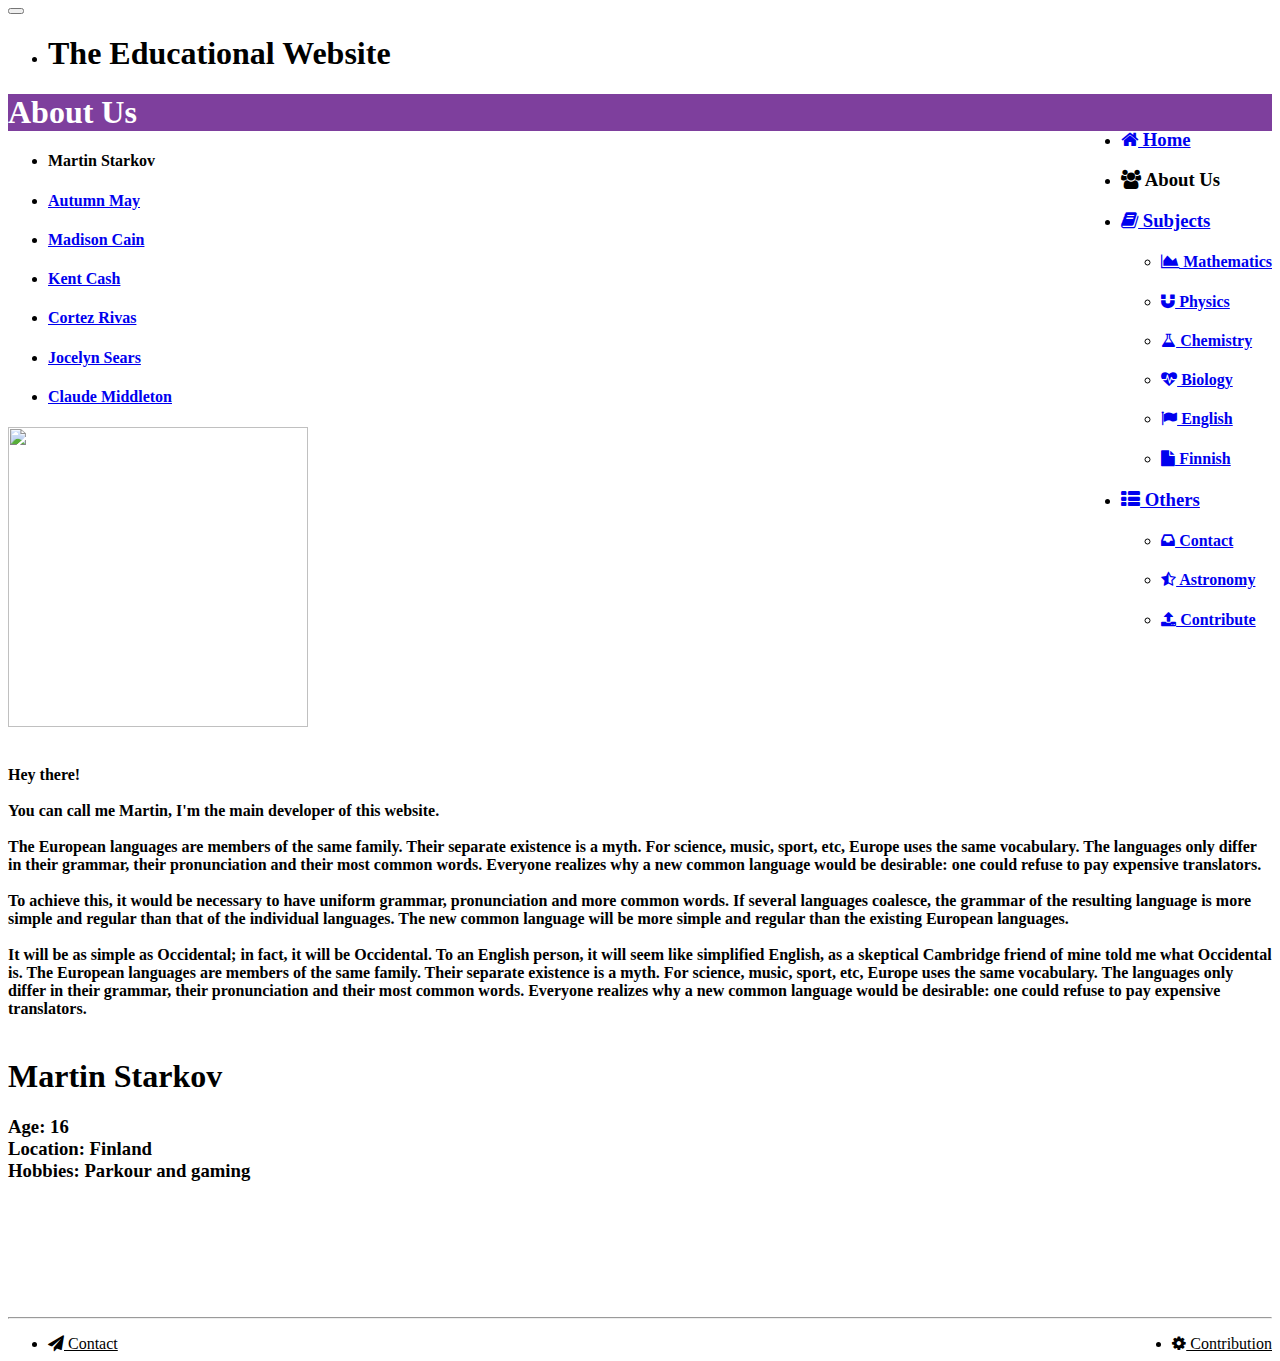
==== about_us/main.html @ 515ae6af "Mega Update" ====
<html lang="en">
<head>
	<meta charset="utf-8">
	<meta http-equiv="X-UA-Compatible" content="IE=edge">
	<meta name="viewport" content="width=device-width, initial-scale=1">
	
	<title>About Us</title>
	
	<link rel="icon" type="image/png" href="/EducationalWebsite.github.io/assets/img/home_tab_icon.png">
	<link rel="stylesheet" href="/EducationalWebsite.github.io/assets/css/bootstrap.css">
	<link rel="stylesheet" href="/EducationalWebsite.github.io/assets/css/style.css">
	<link rel="stylesheet" href="http://fonts.googleapis.com/css?family=Slabo+27px:400,700,400italic">
	<link rel="stylesheet" href="https://maxcdn.bootstrapcdn.com/font-awesome/4.3.0/css/font-awesome.min.css">
<style>
@font-face { font-family: HighJakarta; src: url('assets/font/HighJakarta'); } 
titlefont {
font-family: HighJakarta
}
.dropdown-menu > li > a:hover,
.dropdown-menu > li > a:focus {
  text-decoration: none;
  color: #7E3F9D;
  background-color: #ffffff;
}
.nav-contrib_button > li > a {
  color: #000000;
}
.nav-contrib_button > li > a:hover,
.nav-contrib_button > li > a:focus {
  color: #7E3F9D;
  background-color: #e6e6e6;
}
</style>
</head>

<body>
<div class="container">
<nav class="navbar-purple">
<div class="navbar-header">
			<button type="button" class="navbar-toggle collapsed" data-toggle="collapse" data-target="#navbar-collapse">
				<span class="sr-only">Toggle navigation</span>
				<span class="icon-bar"></span><span class="icon-bar"></span><span class="icon-bar"></span>
			</button>
</div>
<div class="collapse navbar-collapse" id="navbar-collapse">
	<ul class="nav navbar-nav">
		<li class="active"><h1>The Educational Website</h1></li>
		</ul>
		<ul class="nav navbar-nav pull-right">
		<li><a href="/EducationalWebsite.github.io/index.html"><h3><i class="fa fa-home"></i> Home</h3></a></li>
		<li class="active"><a><h3><i class="fa fa-users"></i> About Us</h3></a></li> 
		<li class="dropdown"><a href="#" class="dropdown-toggle" data-toggle="dropdown"><h3><i class="fa fa-book"></i> Subjects <b class="caret"> </b> </h3></a>
			<ul class="dropdown-menu dropdown-menu-left">
				<li><a href="/EducationalWebsite.github.io/subjects/mathematics/main.html"><h4><i class="fa fa-area-chart"></i> Mathematics</h4></a></li>	
				<li><a href="/EducationalWebsite.github.io/subjects/physics/main.html"><h4><i class="fa fa-magnet"></i> Physics</h4></a></li>				
				<li><a href="/EducationalWebsite.github.io/subjects/chemistry/main.html"><h4><i class="fa fa-flask"></i> Chemistry</h4></a></li>						
				<li><a href="/EducationalWebsite.github.io/subjects/biology/main.html"><h4><i class="fa fa-heartbeat"></i> Biology</h4></a></li>
				<li><a href="/EducationalWebsite.github.io/subjects/english/main.html"><h4><i class="fa fa-flag"></i> English</h4></a></li>
				<li><a href="/EducationalWebsite.github.io/subjects/finnish/main.html"><h4><i class="fa fa-file"></i> Finnish</h4></a></li>
			</ul>
		</li>
		<li class="dropdown"><a href="#" class="dropdown-toggle" data-toggle="dropdown"><h3><i class="fa fa-th-list"></i> Others <b class="caret"> </b> </h3></a>
			<ul class="dropdown-menu dropdown-menu-left">
				<li><a href="/EducationalWebsite.github.io/others/contact/main.html"><h4><i class="fa fa-inbox"></i> Contact</h4></a></li>
				<li><a href="/EducationalWebsite.github.io/subjects/astronomy/main.html"><h4><i class="fa fa-star-half-o"></i> Astronomy</h4></a></li>
				<li><a href="/EducationalWebsite.github.io/others/contribute/main.html"><h4><i class="fa fa-upload"></i> Contribute</h4></a></li>
			</ul>
		</li>
		</ul>
</div>
</nav>
</div>
<div class="page-header"></div>

<div class="container">
	<div class="jumbotron" style="background-color: #7E3F9D">
		<h1 style="color:#ffffff">About Us</h1>
	</div>
	<section>
	<div class="row">
        <div class="col-md-3">
			<ul class="nav nav-pills nav-stacked">
			
				<li class="active" role="presentation"><a><h4>Martin Starkov</h4></a></li>
				<li role="presentation"><a href="/EducationalWebsite.github.io/about_us/people/autumn_may.html"><h4>Autumn May</h4></a></li>
				<li role="presentation"><a href="/EducationalWebsite.github.io/about_us/people/madison_cain.html"><h4>Madison Cain</h4></a></li>
				<li role="presentation"><a href="/EducationalWebsite.github.io/about_us/people/kent_cash.html"><h4>Kent Cash</h4></a></li>
				<li role="presentation"><a href="/EducationalWebsite.github.io/about_us/people/cortez_rivas.html"><h4>Cortez Rivas</h4></a></li>
				<li role="presentation"><a href="/EducationalWebsite.github.io/about_us/people/jocelyn_sears.html"><h4>Jocelyn Sears</h4></a></li>
				<li role="presentation"><a href="/EducationalWebsite.github.io/about_us/people/claude_middleton.html"><h4>Claude Middleton</h4></a></li>
			</ul>
        </div>
		<div class="col-md-3">
			<img src="http://i.imgur.com/EEyCiHZ.jpg" height="300" width="300" class="img-thumbnail">
			
		</div>
		<div class="col-md-9"><br>
			<h4>
			Hey there!<br><br>
			You can call me Martin, I'm the main developer of this website.<br><br>
			The European languages are members of the same family. Their separate existence is a myth. For science, music, sport, etc, Europe uses the same vocabulary. The languages only differ in their grammar, their pronunciation and their most common words. Everyone realizes why a new common language would be desirable: one could refuse to pay expensive translators.<br><br>
			To achieve this, it would be necessary to have uniform grammar, pronunciation and more common words. If several languages coalesce, the grammar of the resulting language is more simple and regular than that of the individual languages. The new common language will be more simple and regular than the existing European languages.<br><br>
			It will be as simple as Occidental; in fact, it will be Occidental. To an English person, it will seem like simplified English, as a skeptical Cambridge friend of mine told me what Occidental is. The European languages are members of the same family. Their separate existence is a myth. For science, music, sport, etc, Europe uses the same vocabulary. The languages only differ in their grammar, their pronunciation and their most common words. Everyone realizes why a new common language would be desirable: one could refuse to pay expensive translators. <br><br>
			</h4>
		</div>
		<h1 style="color:#000000">
		Martin Starkov
		</h1>
		<h3>
		Age: 16<br>
		Location: Finland<br>
		Hobbies: Parkour and gaming<br>
		</h3>
	</div>
	</section>
</div>	
</div><br><br><br><br><br><br>
<div class="container">
	<hr>
	<footer>
	<ul class="nav nav-contrib_button">
		<li class="pull-left"><a href="/EducationalWebsite.github.io/others/contact/main.html"><i class="fa fa-send"></i> Contact</a></li>
		<li class="pull-right"><a href="/EducationalWebsite.github.io/others/contribute/main.html"><i class="fa fa-gear"></i> Contribution</a></li>
	</ul>
	</footer>
	<br>
</div>

	<script src="/EducationalWebsite.github.io/assets/js/jquery.js"></script>
	<script src="/EducationalWebsite.github.io/assets/js/bootstrap.js"></script>
	
</body>
</html>
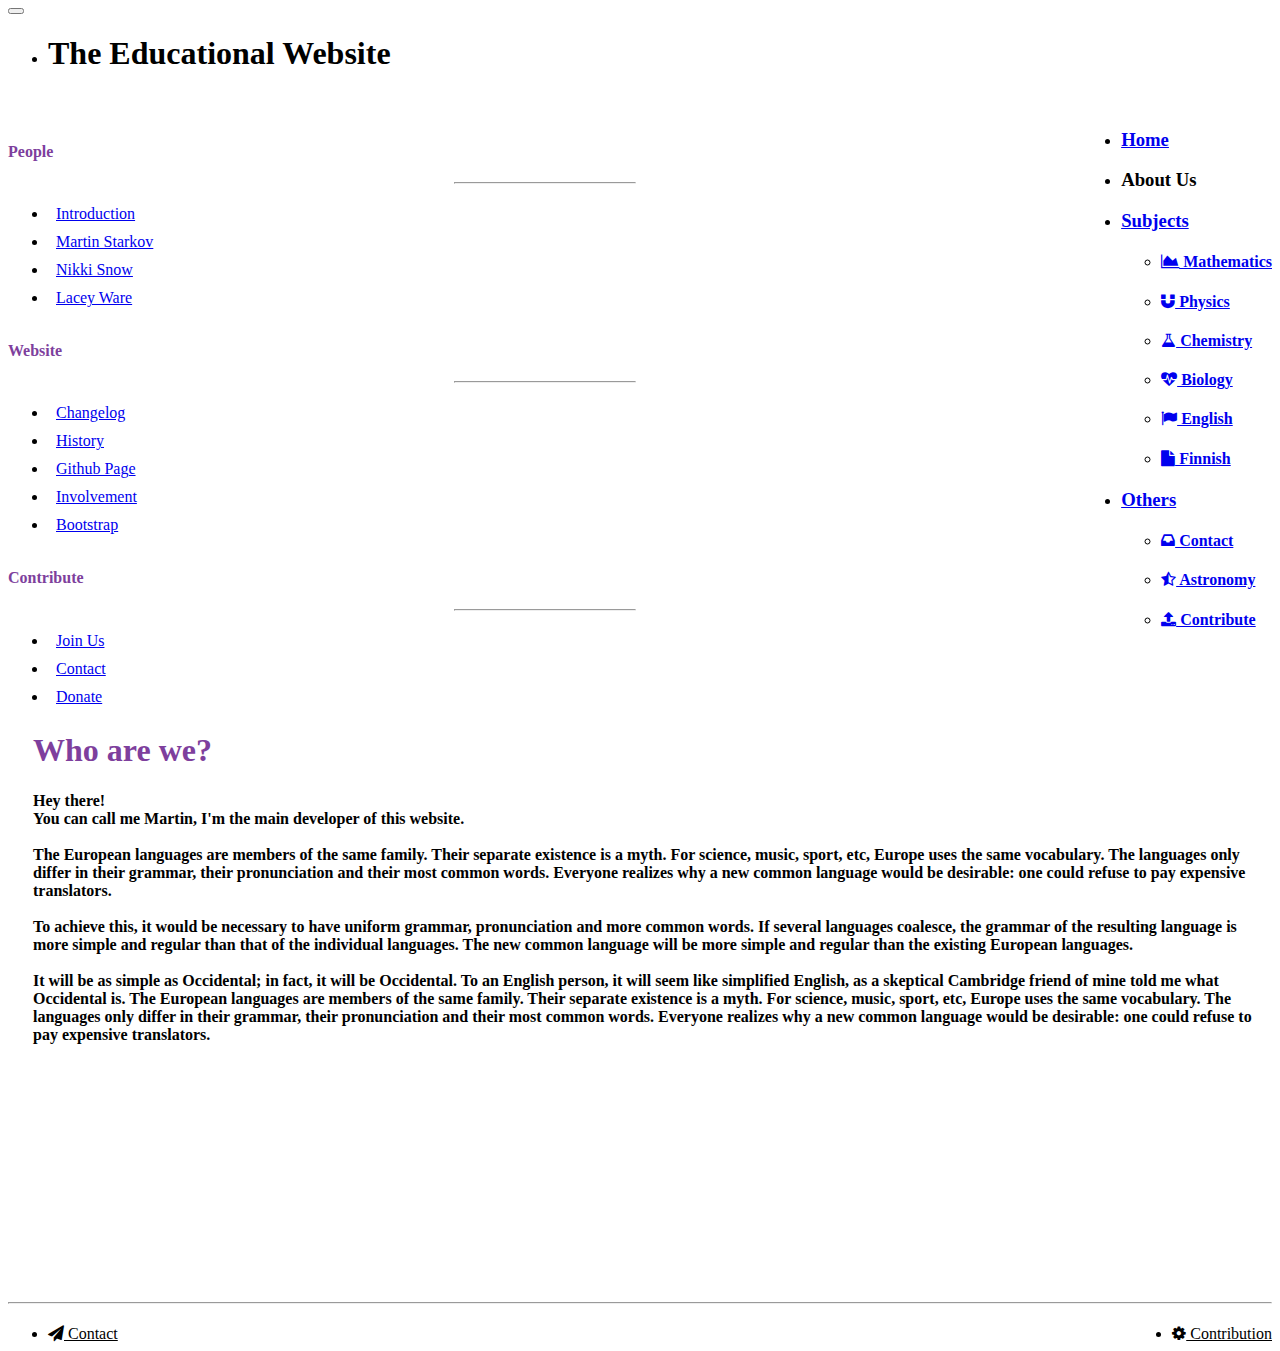
==== commit 536407de: "Update main.html" ====
--- a/about_us/main.html
+++ b/about_us/main.html
@@ -1,20 +1,25 @@
 <html lang="en">
+
 <head>
-	<meta charset="utf-8">
-	<meta http-equiv="X-UA-Compatible" content="IE=edge">
-	<meta name="viewport" content="width=device-width, initial-scale=1">
-	
+
+<meta charset="utf-8">
+<meta http-equiv="X-UA-Compatible" content="IE=edge">
+<meta name="viewport" content="width=device-width, initial-scale=1">
+
 	<title>About Us</title>
 	
-	<link rel="icon" type="image/png" href="/EducationalWebsite.github.io/assets/img/home_tab_icon.png">
-	<link rel="stylesheet" href="/EducationalWebsite.github.io/assets/css/bootstrap.css">
-	<link rel="stylesheet" href="/EducationalWebsite.github.io/assets/css/style.css">
-	<link rel="stylesheet" href="http://fonts.googleapis.com/css?family=Slabo+27px:400,700,400italic">
-	<link rel="stylesheet" href="https://maxcdn.bootstrapcdn.com/font-awesome/4.3.0/css/font-awesome.min.css">
+<link rel="icon" type="image/png" href="/EducationalWebsite.github.io/assets/img/home_tab_icon.png">
+<link rel="stylesheet" href="/EducationalWebsite.github.io/assets/css/bootstrap.css">
+<link rel="stylesheet" href="/EducationalWebsite.github.io/assets/css/style.css">
+<link rel="stylesheet" href="http://fonts.googleapis.com/css?family=Slabo+27px:400,700,400italic">
+<link rel="stylesheet" href="https://maxcdn.bootstrapcdn.com/font-awesome/4.3.0/css/font-awesome.min.css">
+
 <style>
-@font-face { font-family: HighJakarta; src: url('assets/font/HighJakarta'); } 
+@font-face {
+  font-family: HighJakarta; src: url('assets/font/HighJakarta');
+}
 titlefont {
-font-family: HighJakarta
+  font-family: HighJakarta
 }
 .dropdown-menu > li > a:hover,
 .dropdown-menu > li > a:focus {
@@ -25,109 +30,139 @@
 .nav-contrib_button > li > a {
   color: #000000;
 }
+.nav-pills {
+  width: 180px;
+}
+hr {
+  margin-top: 10px;
+  margin-bottom: 10px;
+}
+.nav-pills > li > a {
+  position: relative;
+  display: block;
+  padding: 5px;
+  padding-left: 8px;
+}
 .nav-contrib_button > li > a:hover,
 .nav-contrib_button > li > a:focus {
   color: #7E3F9D;
   background-color: #e6e6e6;
 }
 </style>
+
 </head>
 
 <body>
-<div class="container">
-<nav class="navbar-purple">
-<div class="navbar-header">
+
+<div class="container"> <!--Navbar-->
+	<nav class="navbar-purple">
+		<div class="navbar-header"> <!--Mobile-->
 			<button type="button" class="navbar-toggle collapsed" data-toggle="collapse" data-target="#navbar-collapse">
 				<span class="sr-only">Toggle navigation</span>
 				<span class="icon-bar"></span><span class="icon-bar"></span><span class="icon-bar"></span>
 			</button>
+		</div>
+		<div class="collapse navbar-collapse" id="navbar-collapse">
+			<ul class="nav navbar-nav"> <!--Header-->
+				<li class="active"><h1>The Educational Website</h1></li> 
+			</ul>
+			<ul class="nav navbar-nav pull-right"> <!--Navbar List-->
+				<li><a href="/EducationalWebsite.github.io/index.html"><h3>Home</h3></a></li> <!--Home-->
+				<li class="active"><a><h3>About Us</h3></a></li> <!--About Us-->
+				<li class="dropdown"><a href="#" class="dropdown-toggle" data-toggle="dropdown"><h3>Subjects <b class="caret"></b></h3></a> <!--Subjects-->
+					<ul class="dropdown-menu dropdown-menu-left">
+						<li><a href="/EducationalWebsite.github.io/mathematics/main.html"><h4><i class="fa fa-area-chart"></i> Mathematics</h4></a></li>
+						<li><a href="/EducationalWebsite.github.io/physics/main.html"><h4><i class="fa fa-magnet"></i> Physics</h4></a></li>
+						<li><a href="/EducationalWebsite.github.io/chemistry/main.html"><h4><i class="fa fa-flask"></i> Chemistry</h4></a></li>
+						<li><a href="/EducationalWebsite.github.io/biology/main.html"><h4><i class="fa fa-heartbeat"></i> Biology</h4></a></li>
+						<li><a href="/EducationalWebsite.github.io/english/main.html"><h4><i class="fa fa-flag"></i> English</h4></a></li>
+						<li><a href="/EducationalWebsite.github.io/finnish/main.html"><h4><i class="fa fa-file"></i> Finnish</h4></a></li>
+					</ul>
+				</li>
+				<li class="dropdown"><a href="#" class="dropdown-toggle" data-toggle="dropdown"><h3>Others <b class="caret"></b></h3></a> <!--Others-->
+					<ul class="dropdown-menu dropdown-menu-left">
+						<li><a href="/EducationalWebsite.github.io/contact/main.html"><h4><i class="fa fa-inbox"></i> Contact</h4></a></li>
+						<li><a href="/EducationalWebsite.github.io/astronomy/main.html"><h4><i class="fa fa-star-half-o"></i> Astronomy</h4></a></li>
+						<li><a href="/EducationalWebsite.github.io/contribute/main.html"><h4><i class="fa fa-upload"></i> Contribute</h4></a></li>
+					</ul>
+				</li>
+			</ul>
+		</div>
+	</nav>
 </div>
-<div class="collapse navbar-collapse" id="navbar-collapse">
-	<ul class="nav navbar-nav">
-		<li class="active"><h1>The Educational Website</h1></li>
-		</ul>
-		<ul class="nav navbar-nav pull-right">
-		<li><a href="/EducationalWebsite.github.io/index.html"><h3><i class="fa fa-home"></i> Home</h3></a></li>
-		<li class="active"><a><h3><i class="fa fa-users"></i> About Us</h3></a></li> 
-		<li class="dropdown"><a href="#" class="dropdown-toggle" data-toggle="dropdown"><h3><i class="fa fa-book"></i> Subjects <b class="caret"> </b> </h3></a>
-			<ul class="dropdown-menu dropdown-menu-left">
-				<li><a href="/EducationalWebsite.github.io/subjects/mathematics/main.html"><h4><i class="fa fa-area-chart"></i> Mathematics</h4></a></li>	
-				<li><a href="/EducationalWebsite.github.io/subjects/physics/main.html"><h4><i class="fa fa-magnet"></i> Physics</h4></a></li>				
-				<li><a href="/EducationalWebsite.github.io/subjects/chemistry/main.html"><h4><i class="fa fa-flask"></i> Chemistry</h4></a></li>						
-				<li><a href="/EducationalWebsite.github.io/subjects/biology/main.html"><h4><i class="fa fa-heartbeat"></i> Biology</h4></a></li>
-				<li><a href="/EducationalWebsite.github.io/subjects/english/main.html"><h4><i class="fa fa-flag"></i> English</h4></a></li>
-				<li><a href="/EducationalWebsite.github.io/subjects/finnish/main.html"><h4><i class="fa fa-file"></i> Finnish</h4></a></li>
+
+<div class="page-header"></div> <!--Page Header-->
+
+<div class="container"> <!--Contents-->
+	<div class="row">
+        <div class="col-md-2">
+			<br><br>
+			<h4 style="color: #7E3F9D; margin-top: 13px;">People</h4><hr style="width: 180px;">
+			<ul class="nav nav-pills nav-stacked">
+				<li class="active"><a href="#">Introduction</a></li>
+				<li><a href="#">Martin Starkov</a></li>
+				<li><a href="#">Nikki Snow</a></li>
+				<li><a href="#">Lacey Ware</a></li>
 			</ul>
-		</li>
-		<li class="dropdown"><a href="#" class="dropdown-toggle" data-toggle="dropdown"><h3><i class="fa fa-th-list"></i> Others <b class="caret"> </b> </h3></a>
-			<ul class="dropdown-menu dropdown-menu-left">
-				<li><a href="/EducationalWebsite.github.io/others/contact/main.html"><h4><i class="fa fa-inbox"></i> Contact</h4></a></li>
-				<li><a href="/EducationalWebsite.github.io/subjects/astronomy/main.html"><h4><i class="fa fa-star-half-o"></i> Astronomy</h4></a></li>
-				<li><a href="/EducationalWebsite.github.io/others/contribute/main.html"><h4><i class="fa fa-upload"></i> Contribute</h4></a></li>
+			<h4 style="color: #7E3F9D; margin-top: 30px;">Website</h4><hr style="width: 180px;">
+			<ul class="nav nav-pills nav-stacked">
+				<li><a href="#">Changelog</a></li>
+				<li><a href="#">History</a></li>
+				<li><a href="#">Github Page</a></li>
+				<li><a href="#">Involvement</a></li>
+				<li><a href="#">Bootstrap</a></li>
 			</ul>
-		</li>
-		</ul>
-</div>
-</nav>
-</div>
-<div class="page-header"></div>
-
-<div class="container">
-	<div class="jumbotron" style="background-color: #7E3F9D">
-		<h1 style="color:#ffffff">About Us</h1>
-	</div>
-	<section>
-	<div class="row">
-        <div class="col-md-3">
+			<h4 style="color: #7E3F9D; margin-top: 30px;">Contribute</h4><hr style="width: 180px;">
 			<ul class="nav nav-pills nav-stacked">
-			
-				<li class="active" role="presentation"><a><h4>Martin Starkov</h4></a></li>
-				<li role="presentation"><a href="/EducationalWebsite.github.io/about_us/people/autumn_may.html"><h4>Autumn May</h4></a></li>
-				<li role="presentation"><a href="/EducationalWebsite.github.io/about_us/people/madison_cain.html"><h4>Madison Cain</h4></a></li>
-				<li role="presentation"><a href="/EducationalWebsite.github.io/about_us/people/kent_cash.html"><h4>Kent Cash</h4></a></li>
-				<li role="presentation"><a href="/EducationalWebsite.github.io/about_us/people/cortez_rivas.html"><h4>Cortez Rivas</h4></a></li>
-				<li role="presentation"><a href="/EducationalWebsite.github.io/about_us/people/jocelyn_sears.html"><h4>Jocelyn Sears</h4></a></li>
-				<li role="presentation"><a href="/EducationalWebsite.github.io/about_us/people/claude_middleton.html"><h4>Claude Middleton</h4></a></li>
+				<li><a href="#">Join Us</a></li>
+				<li><a href="#">Contact</a></li>
+				<li><a href="#">Donate</a></li>
 			</ul>
         </div>
-		<div class="col-md-3">
+		<div class="col-md-10" style="padding-left: 25px;">
+			<div class="page-header" style="margin-bottom: 23px;">
+				<h1 style="color:#7E3F9D"><b>Who are we?</b></h1>
+			</div>
+		</div>
+		<!--<div class="col-md-3" style="padding-left: 25px;">
 			<img src="http://i.imgur.com/EEyCiHZ.jpg" height="300" width="300" class="img-thumbnail">
-			
-		</div>
-		<div class="col-md-9"><br>
-			<h4>
-			Hey there!<br><br>
-			You can call me Martin, I'm the main developer of this website.<br><br>
-			The European languages are members of the same family. Their separate existence is a myth. For science, music, sport, etc, Europe uses the same vocabulary. The languages only differ in their grammar, their pronunciation and their most common words. Everyone realizes why a new common language would be desirable: one could refuse to pay expensive translators.<br><br>
-			To achieve this, it would be necessary to have uniform grammar, pronunciation and more common words. If several languages coalesce, the grammar of the resulting language is more simple and regular than that of the individual languages. The new common language will be more simple and regular than the existing European languages.<br><br>
-			It will be as simple as Occidental; in fact, it will be Occidental. To an English person, it will seem like simplified English, as a skeptical Cambridge friend of mine told me what Occidental is. The European languages are members of the same family. Their separate existence is a myth. For science, music, sport, etc, Europe uses the same vocabulary. The languages only differ in their grammar, their pronunciation and their most common words. Everyone realizes why a new common language would be desirable: one could refuse to pay expensive translators. <br><br>
+		</div>-->
+		<div class="col-md-9" style="padding-left: 25px;"> <!--Page Text Content-->
+			<h4 style="margin-top: 0px;">
+				Hey there!<br>
+				You can call me Martin, I'm the main developer of this website.<br><br>
+				The European languages are members of the same family. Their separate existence is a myth. For science, music, sport, etc, Europe uses the same vocabulary. The languages only differ in their grammar, their pronunciation and their most common words. Everyone realizes why a new common language would be desirable: one could refuse to pay expensive translators.<br><br>
+				To achieve this, it would be necessary to have uniform grammar, pronunciation and more common words. If several languages coalesce, the grammar of the resulting language is more simple and regular than that of the individual languages. The new common language will be more simple and regular than the existing European languages.<br><br>
+				It will be as simple as Occidental; in fact, it will be Occidental. To an English person, it will seem like simplified English, as a skeptical Cambridge friend of mine told me what Occidental is. The European languages are members of the same family. Their separate existence is a myth. For science, music, sport, etc, Europe uses the same vocabulary. The languages only differ in their grammar, their pronunciation and their most common words. Everyone realizes why a new common language would be desirable: one could refuse to pay expensive translators. <br><br>
 			</h4>
 		</div>
-		<h1 style="color:#000000">
-		Martin Starkov
+		<!--<h1 style="color:#000000">
+			Martin Starkov
 		</h1>
 		<h3>
-		Age: 16<br>
-		Location: Finland<br>
-		Hobbies: Parkour and gaming<br>
-		</h3>
+			Age: 16<br>
+			Location: Finland<br>
+			Hobbies: Parkour and gaming<br>
+		</h3>-->
 	</div>
-	</section>
-</div>	
-</div><br><br><br><br><br><br>
-<div class="container">
-	<hr>
+</div>
+
+<br><br><br><br><br><br><br><br><br><br><br> <!--Spacing-->
+
+<div class="container"> <!--Footer-->
+	<hr style="margin-top: 21px; margin-bottom: 21px;">
 	<footer>
-	<ul class="nav nav-contrib_button">
-		<li class="pull-left"><a href="/EducationalWebsite.github.io/others/contact/main.html"><i class="fa fa-send"></i> Contact</a></li>
-		<li class="pull-right"><a href="/EducationalWebsite.github.io/others/contribute/main.html"><i class="fa fa-gear"></i> Contribution</a></li>
-	</ul>
+		<ul class="nav nav-contrib_button">
+			<li class="pull-left"><a href="/EducationalWebsite.github.io/contact/main.html"><i class="fa fa-send"></i> Contact</a></li>
+			<li class="pull-right"><a href="/EducationalWebsite.github.io/contribute/main.html"><i class="fa fa-gear"></i> Contribution</a></li>
+		</ul>
 	</footer>
 	<br>
 </div>
 
-	<script src="/EducationalWebsite.github.io/assets/js/jquery.js"></script>
-	<script src="/EducationalWebsite.github.io/assets/js/bootstrap.js"></script>
-	
+<script src="/EducationalWebsite.github.io/assets/js/jquery.js"></script>
+<script src="/EducationalWebsite.github.io/assets/js/bootstrap.js"></script>
+
 </body>
+
 </html>
